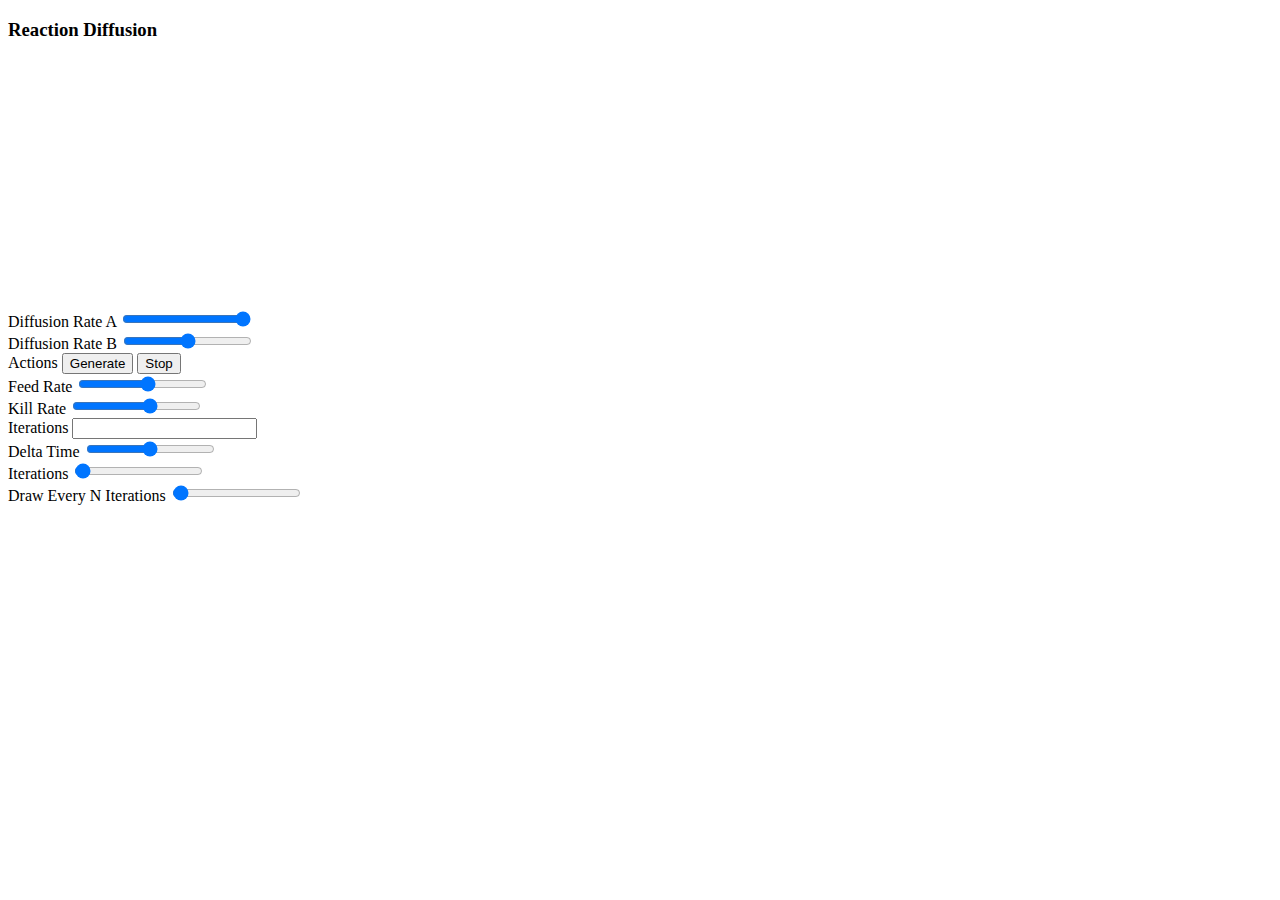
==== reaction-diffusion.html @ 04c5d777 "fix symmetry issue, add timers" ====
<!doctype html>
<html lang="en">
<head>
    <meta charset="UTF-8">
    <meta
        name="viewport"
        content="width=device-width, user-scalable=no, initial-scale=1.0, maximum-scale=1.0, minimum-scale=1.0"
    >
    <meta http-equiv="X-UA-Compatible" content="ie=edge">
    <title>Reaction Diffusion</title>
    <link rel="stylesheet" href="assets/css/styles.v2.min.css">
    <link rel="stylesheet" href="assets/css/log-slider.v2.css">
    <link rel="stylesheet" href="assets/css/custom.v2.css">
    <link rel="stylesheet" href="assets/css/vs2015.css">
</head>
<body>
<div class="feature-box app clearfix">
    <h3>Reaction Diffusion</h3>
    <div class="row">
        <div class="four-columns">
            <div class="panel panel-default">
                <div class="row" style="position: relative; height:250px;">
                    <canvas id="reaction-diffusion-canvas"></canvas>
                </div>
            </div>
        </div>
        <div class="four-columns">
            <div class="row">
                <div class="full-width">
                    <label for="SlideDiffusionRateA">Diffusion Rate A</label>
                    <input
                        type="range" id="SlideDiffusionRateA" class="range-slider" min="0" max="1" value="1" step="0.1"
                        data-type="linear"
                    />
                </div>
            </div>
            <div class="row">
                <div class="full-width">
                    <label for="SlideDiffusionRateB">Diffusion Rate B</label>
                    <input
                        type="range"
                        id="SlideDiffusionRateB"
                        class="range-slider"
                        min="0"
                        max="1"
                        value="0.5"
                        step="0.1"
                        data-type="linear"
                    />
                </div>
            </div>
            <div class="row">
                <div class="full-width">
                    <label>Actions</label>
                    <button class="btn-info" id="GenerateButton" title="Generate Reaction Diffusion" type="button">
                        Generate
                    </button>
                    <button class="btn-info" id="StopButton" title="Stop Reaction Diffusion" type="button">
                        Stop
                    </button>
                </div>
            </div>
        </div>
        <div class="four-columns">
            <div class="row">
                <div class="full-width">
                    <label for="SlideFeedRate">Feed Rate</label>
                    <input
                        type="range"
                        id="SlideFeedRate"
                        class="range-slider"
                        min="0"
                        max="0.1"
                        value="0.0545"
                        step="0.0001"
                        data-type="linear"
                    />
                </div>
            </div>
            <div class="row">
                <div class="full-width">
                    <label for="SlideKillRate">Kill Rate</label>
                    <input
                        type="range"
                        id="SlideKillRate"
                        class="range-slider"
                        min="0"
                        max="0.1"
                        value="0.062"
                        step="0.0001"
                        data-type="linear"
                    />
                </div>
            </div>
            <div class="row">
                <div class="full-width">
                    <label for="InputIterations">Iterations</label>
                    <input id="InputIterations" type="text" readonly value="">
                </div>
            </div>
        </div>
        <div class="four-columns">
            <div class="row">
                <div class="full-width">
                    <label for="SlideDeltaTime">Delta Time</label>
                    <input
                        type="range" id="SlideDeltaTime" class="range-slider" min="0" max="2" value="1" step="0.1"
                        data-type="linear"
                    />
                </div>
            </div>
            <div class="row">
                <div class="full-width">
                    <label for="SlideIterations">Iterations</label>
                    <input
                        type="range"
                        id="SlideIterations"
                        class="range-slider"
                        min="10"
                        max="10000"
                        value="100"
                        step="10"
                        data-type="linear"
                    />
                </div>
            </div>
            <div class="row">
                <div class="full-width">
                    <label for="SlideDrawEveryNIterations">Draw Every N Iterations</label>
                    <input
                        type="range"
                        id="SlideDrawEveryNIterations"
                        class="range-slider"
                        min="1"
                        max="1000"
                        value="10"
                        step="1"
                        data-type="linear"
                    />
                </div>
            </div>
        </div>
    </div>
</div>
<script src="assets/js/Chart.min.js"></script>
<script src="assets/js/log-slider.v2.js"></script>
<script src="assets/js/app-core.js"></script>
<script src="apps/reaction-diffusion.v1.js"></script>
<script src="assets/js/highlight.pack.js"></script>
</body>
</html>
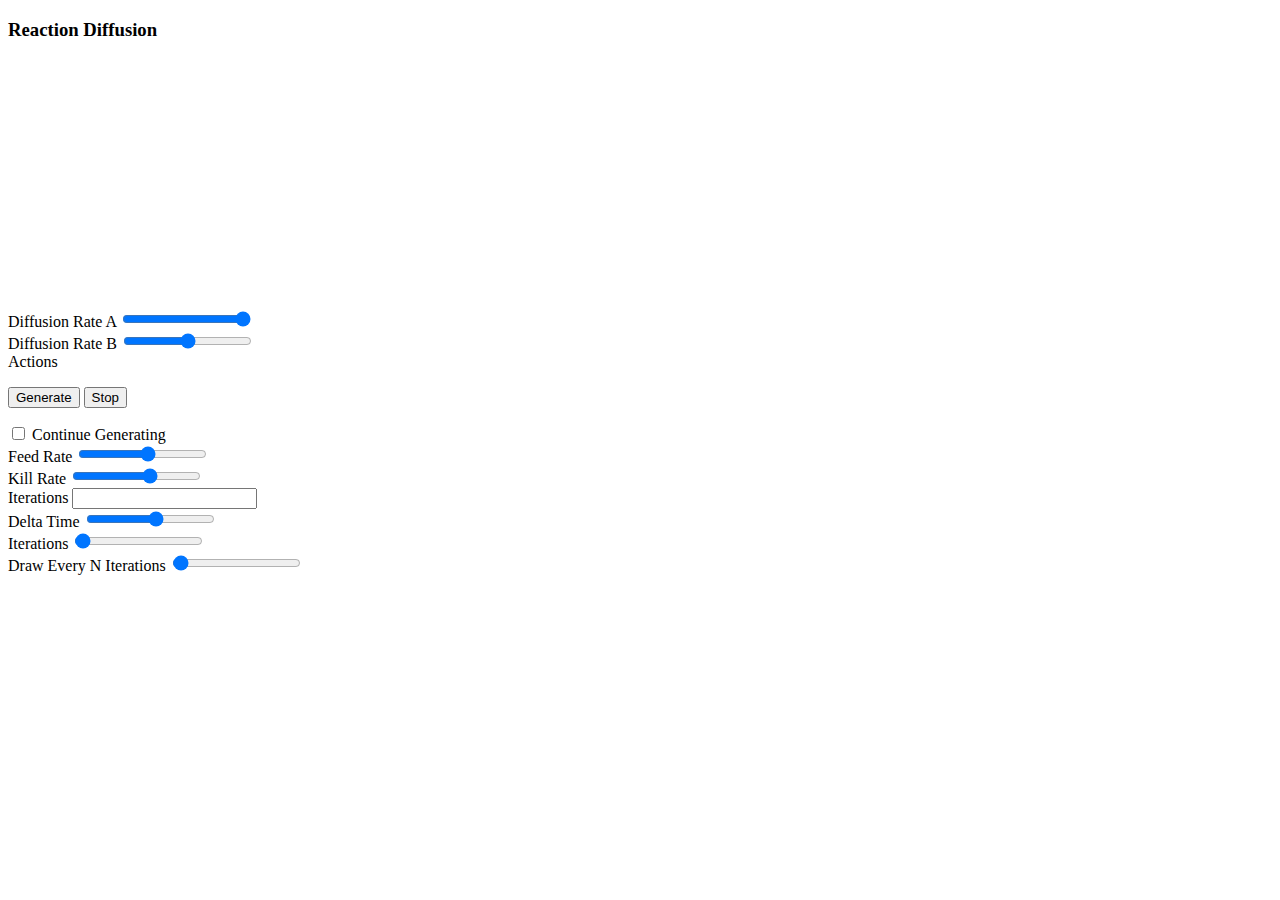
==== commit d09a51c5: "Temp fix continue for speed, fix stop" ====
--- a/reaction-diffusion.html
+++ b/reaction-diffusion.html
@@ -29,7 +29,7 @@
                 <div class="full-width">
                     <label for="SlideDiffusionRateA">Diffusion Rate A</label>
                     <input
-                        type="range" id="SlideDiffusionRateA" class="range-slider" min="0" max="1" value="1" step="0.1"
+                        type="range" id="SlideDiffusionRateA" class="range-slider" min="0" max="1" value="1" step="0.01"
                         data-type="linear"
                     />
                 </div>
@@ -44,20 +44,29 @@
                         min="0"
                         max="1"
                         value="0.5"
-                        step="0.1"
+                        step="0.01"
                         data-type="linear"
                     />
                 </div>
             </div>
             <div class="row">
+                <div class="full-width margin-bottom">
+                    <label>Actions</label>
+                    <p>
+                        <button class="btn-info" id="GenerateButton" title="Generate Reaction Diffusion" type="button">
+                            Generate
+                        </button>
+                        <button class="btn-info" id="StopButton" title="Stop Reaction Diffusion" type="button">
+                            Stop
+                        </button>
+                    </p>
+                </div>
+            </div>
+            <div class="row">
                 <div class="full-width">
-                    <label>Actions</label>
-                    <button class="btn-info" id="GenerateButton" title="Generate Reaction Diffusion" type="button">
-                        Generate
-                    </button>
-                    <button class="btn-info" id="StopButton" title="Stop Reaction Diffusion" type="button">
-                        Stop
-                    </button>
+                    <div class="checkbox"><input title="Continue from last run" type="checkbox" id="ContinueCheckbox">
+                        Continue Generating
+                    </div>
                 </div>
             </div>
         </div>
@@ -104,7 +113,7 @@
                 <div class="full-width">
                     <label for="SlideDeltaTime">Delta Time</label>
                     <input
-                        type="range" id="SlideDeltaTime" class="range-slider" min="0" max="2" value="1" step="0.1"
+                        type="range" id="SlideDeltaTime" class="range-slider" min="0" max="2" value="1.1" step="0.1"
                         data-type="linear"
                     />
                 </div>
@@ -145,7 +154,7 @@
 <script src="assets/js/Chart.min.js"></script>
 <script src="assets/js/log-slider.v2.js"></script>
 <script src="assets/js/app-core.js"></script>
-<script src="apps/reaction-diffusion.v1.js"></script>
+<script src="apps/reaction-diffusion.v2.js"></script>
 <script src="assets/js/highlight.pack.js"></script>
 </body>
 </html>
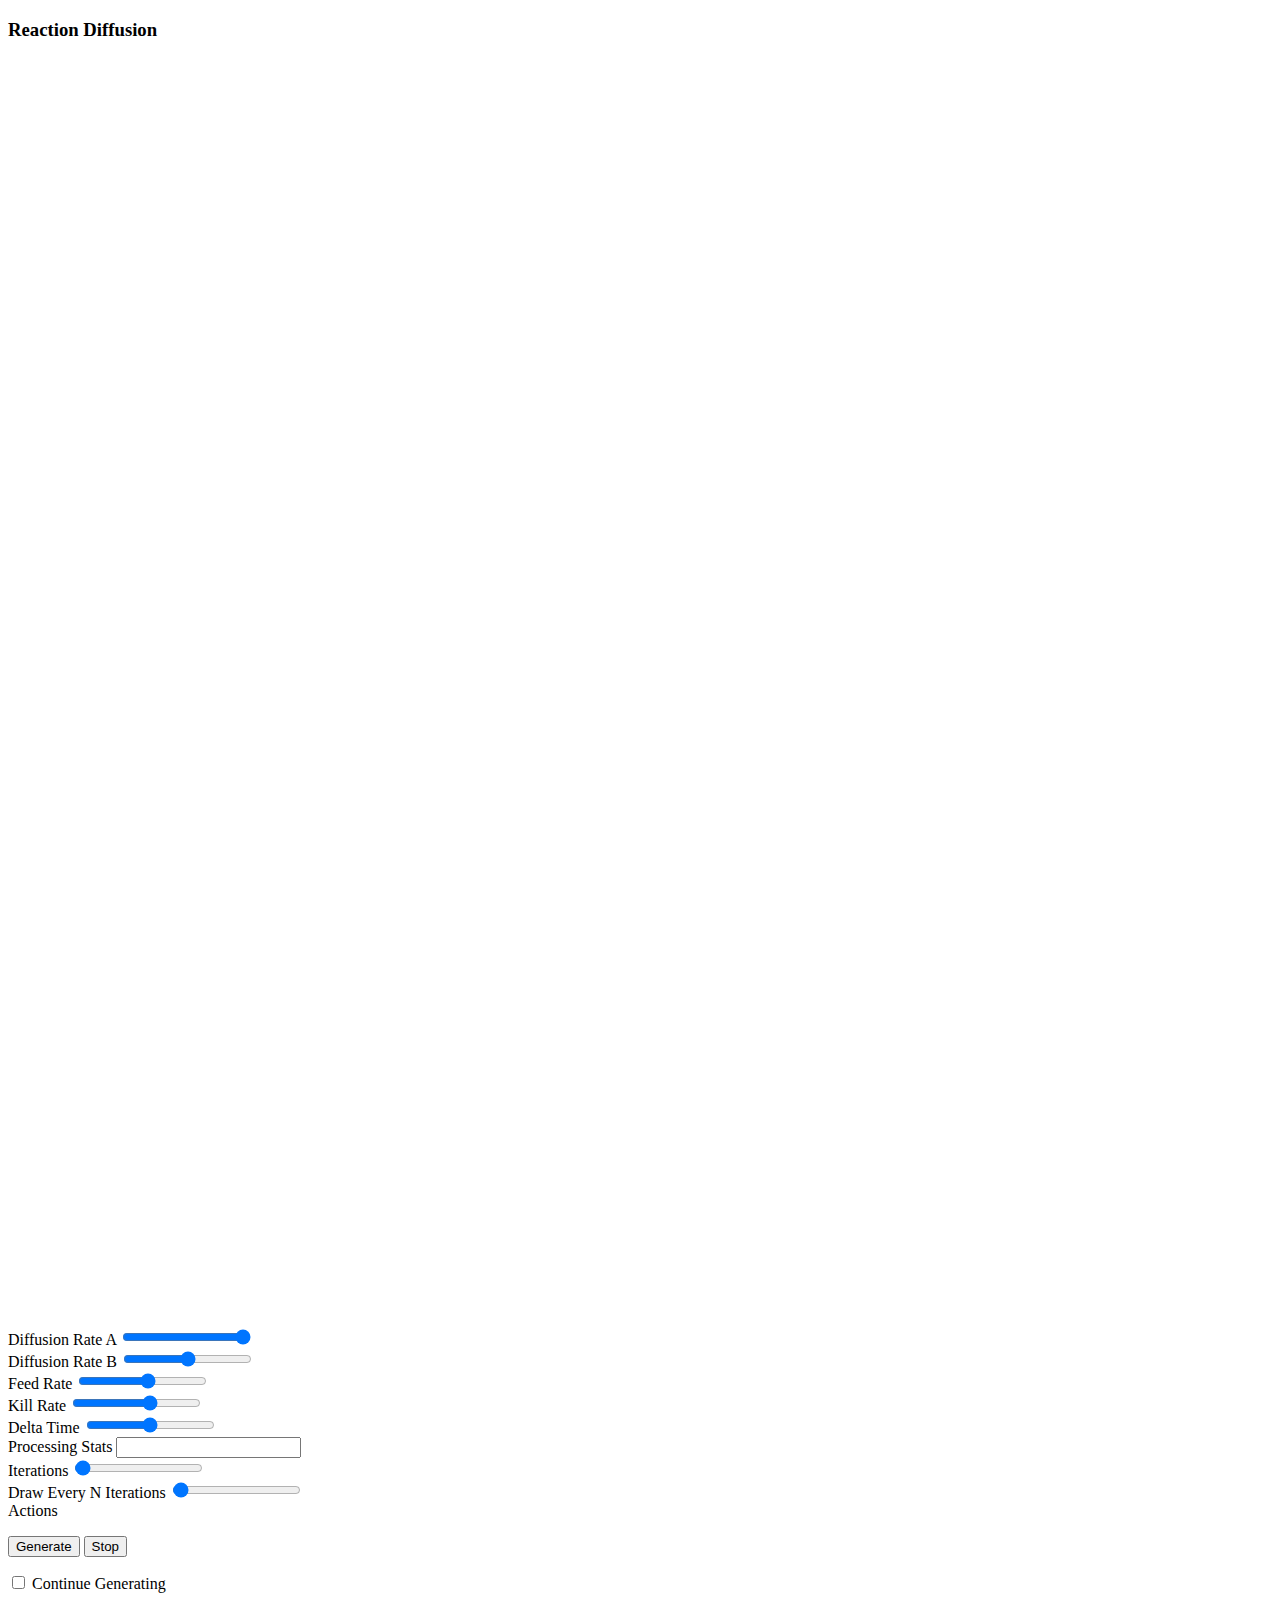
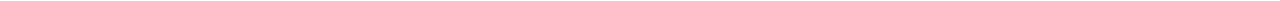
==== commit bccffafb: "Doc resize + large image" ====
--- a/reaction-diffusion.html
+++ b/reaction-diffusion.html
@@ -12,19 +12,26 @@
     <link rel="stylesheet" href="assets/css/log-slider.v2.css">
     <link rel="stylesheet" href="assets/css/custom.v2.css">
     <link rel="stylesheet" href="assets/css/vs2015.css">
+    <style>
+        canvas {
+            width: 100%;
+            height: 100%;
+            position: relative;
+        }
+    </style>
 </head>
 <body>
 <div class="feature-box app clearfix">
     <h3>Reaction Diffusion</h3>
     <div class="row">
-        <div class="four-columns">
+        <div class="three-columns">
             <div class="panel panel-default">
-                <div class="row" style="position: relative; height:250px;">
-                    <canvas id="reaction-diffusion-canvas"></canvas>
+                <div class="row">
+                    <canvas class="reaction-diffusion-canvas" id="reaction-diffusion-canvas"></canvas>
                 </div>
             </div>
         </div>
-        <div class="four-columns">
+        <div class="three-columns">
             <div class="row">
                 <div class="full-width">
                     <label for="SlideDiffusionRateA">Diffusion Rate A</label>
@@ -49,28 +56,6 @@
                     />
                 </div>
             </div>
-            <div class="row">
-                <div class="full-width margin-bottom">
-                    <label>Actions</label>
-                    <p>
-                        <button class="btn-info" id="GenerateButton" title="Generate Reaction Diffusion" type="button">
-                            Generate
-                        </button>
-                        <button class="btn-info" id="StopButton" title="Stop Reaction Diffusion" type="button">
-                            Stop
-                        </button>
-                    </p>
-                </div>
-            </div>
-            <div class="row">
-                <div class="full-width">
-                    <div class="checkbox"><input title="Continue from last run" type="checkbox" id="ContinueCheckbox">
-                        Continue Generating
-                    </div>
-                </div>
-            </div>
-        </div>
-        <div class="four-columns">
             <div class="row">
                 <div class="full-width">
                     <label for="SlideFeedRate">Feed Rate</label>
@@ -103,19 +88,19 @@
             </div>
             <div class="row">
                 <div class="full-width">
-                    <label for="InputIterations">Iterations</label>
-                    <input id="InputIterations" type="text" readonly value="">
+                    <label for="SlideDeltaTime">Delta Time</label>
+                    <input
+                        type="range" id="SlideDeltaTime" class="range-slider" min="0.5" max="1.5" value="1" step="0.1"
+                        data-type="linear"
+                    />
                 </div>
             </div>
         </div>
-        <div class="four-columns">
+        <div class="three-columns">
             <div class="row">
                 <div class="full-width">
-                    <label for="SlideDeltaTime">Delta Time</label>
-                    <input
-                        type="range" id="SlideDeltaTime" class="range-slider" min="0" max="2" value="1.1" step="0.1"
-                        data-type="linear"
-                    />
+                    <label for="InputIterations">Processing Stats</label>
+                    <input id="InputIterations" type="text" readonly value="">
                 </div>
             </div>
             <div class="row">
@@ -148,6 +133,26 @@
                     />
                 </div>
             </div>
+            <div class="row">
+                <div class="full-width margin-bottom">
+                    <label>Actions</label>
+                    <p>
+                        <button class="btn-info" id="GenerateButton" title="Generate Reaction Diffusion" type="button">
+                            Generate
+                        </button>
+                        <button class="btn-info" id="StopButton" title="Stop Reaction Diffusion" type="button">
+                            Stop
+                        </button>
+                    </p>
+                </div>
+            </div>
+            <div class="row">
+                <div class="full-width">
+                    <div class="checkbox"><input title="Continue from last run" type="checkbox" id="ContinueCheckbox">
+                        Continue Generating
+                    </div>
+                </div>
+            </div>
         </div>
     </div>
 </div>
